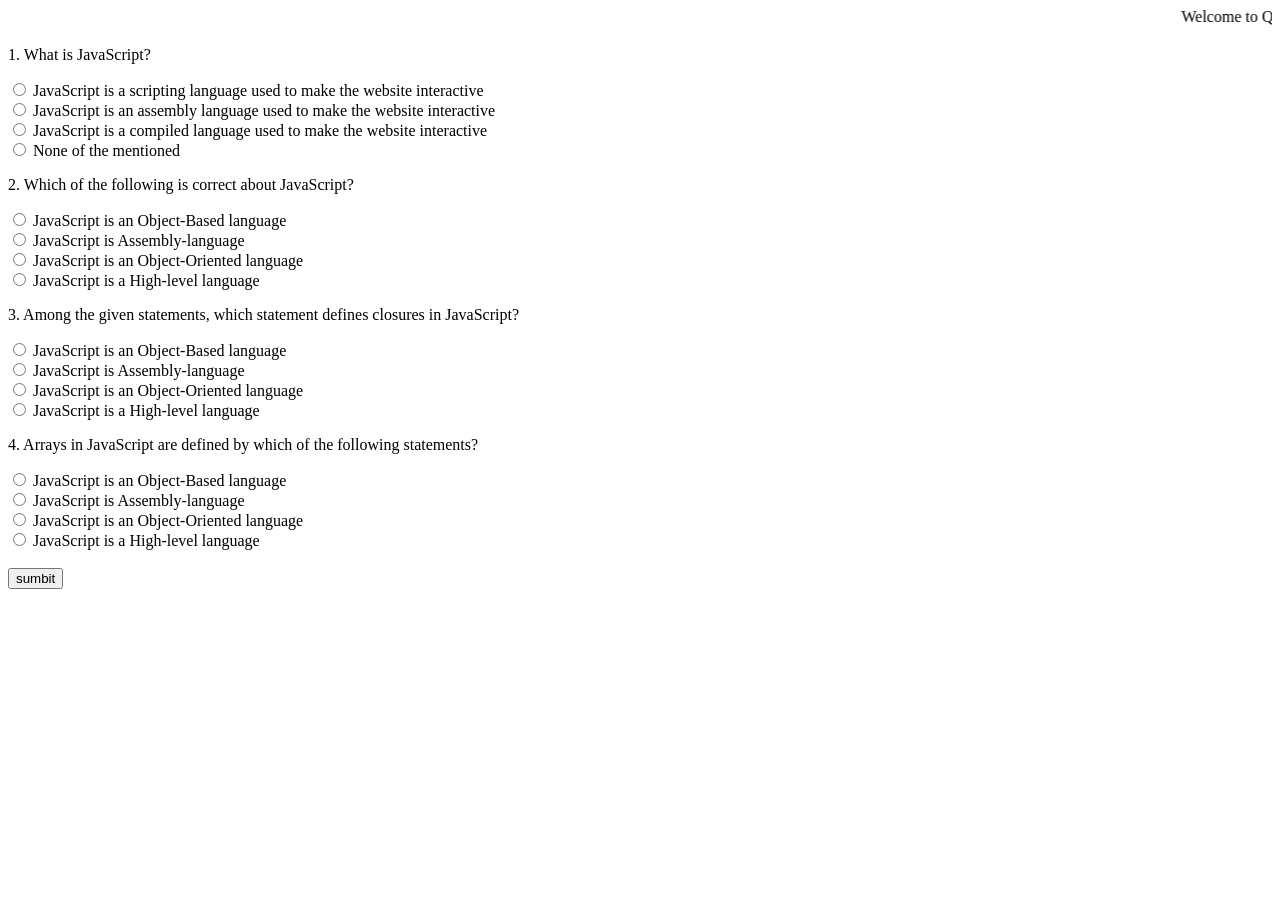
==== index.html @ 853450c2 "started with task" ====
<!DOCTYPE html>
<html lang="en">

<head>
    <meta charset="UTF-8">
    <meta name="viewport" content="width=device-width, initial-scale=1.0">
    <title>Document</title>
</head>

<body>
    <marquee>Welcome to Quiz</marquee>
    <div class="main">
        <form action="" id="form1">
            <div class="que">
                <p>1. What is JavaScript? </p>
                <input type="radio" id="a1" value="a" name="que1" class="ques">
                <label for="a1">JavaScript is a scripting language used to make the website interactive</label> <br>
                <input type="radio" name="que1" value="b" id="b1">
                <label for="b1">JavaScript is an assembly language used to make the website interactive</label> <br>
                <input type="radio" name="que1" value="c" id="c1">
                <label for="c1">JavaScript is a compiled language used to make the website interactive</label> <br>
                <input type="radio" name="que1" value="d" id="d1">
                <label for="d1">None of the mentioned</label>
            </div>

            <div class="que">
                <p>2. Which of the following is correct about JavaScript? </p>
                <input type="radio" id="a2" value="a" name="que2" class="ques">
                <label for="a2">JavaScript is an Object-Based language</label> <br>
                <input type="radio" name="que2" value="b" id="b2">
                <label for="b2">JavaScript is Assembly-language</label> <br>
                <input type="radio" name="que2" value="c" id="c2">
                <label for="c2">JavaScript is an Object-Oriented language</label> <br>
                <input type="radio" name="que2" value="d" id="d2">
                <label for="d2">JavaScript is a High-level language</label>
            </div>

            <div class="que">
                <p>3. Among the given statements, which statement defines closures in JavaScript? </p>
                <input type="radio" id="a3" value="a" name="que3" class="ques">
                <label for="a3">JavaScript is an Object-Based language</label> <br>
                <input type="radio" name="que3" value="b" id="b3">
                <label for="b3">JavaScript is Assembly-language</label> <br>
                <input type="radio" name="que3" value="c" id="c3">
                <label for="c3">JavaScript is an Object-Oriented language</label> <br>
                <input type="radio" name="que3" value="d" id="d3">
                <label for="d3">JavaScript is a High-level language</label>
            </div>

            <div class="que">
                <p>4. Arrays in JavaScript are defined by which of the following statements? </p>
                <input type="radio" id="a4" value="a" name="que4" class="ques">
                <label for="a4">JavaScript is an Object-Based language</label> <br>
                <input type="radio" name="que4" value="b" id="b4">
                <label for="b4">JavaScript is Assembly-language</label> <br>
                <input type="radio" name="que4" value="c" id="c4">
                <label for="c4">JavaScript is an Object-Oriented language</label> <br>
                <input type="radio" name="que4" value="d" id="d4">
                <label for="d4">JavaScript is a High-level language</label>
            </div>

            <br>
            <input type="submit" value="sumbit">
        </form>
    </div>
    <script src="./js/script.js"></script>
</body>

</html>
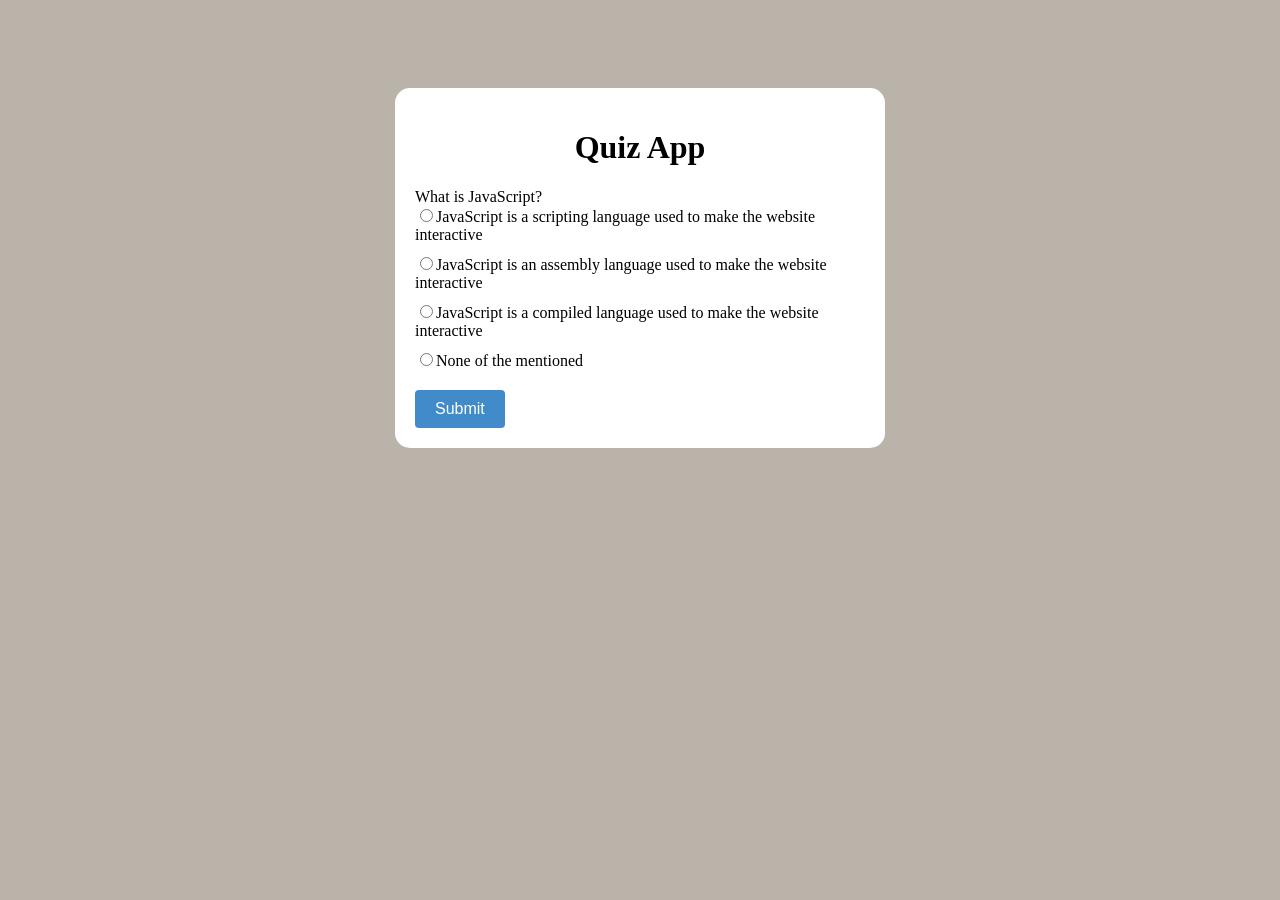
==== commit 12715511: "created quiz app" ====
--- a/index.html
+++ b/index.html
@@ -5,65 +5,20 @@
     <meta charset="UTF-8">
     <meta name="viewport" content="width=device-width, initial-scale=1.0">
     <title>Document</title>
+    <link rel="stylesheet" href="./css/index.css">
 </head>
 
 <body>
-    <marquee>Welcome to Quiz</marquee>
-    <div class="main">
-        <form action="" id="form1">
-            <div class="que">
-                <p>1. What is JavaScript? </p>
-                <input type="radio" id="a1" value="a" name="que1" class="ques">
-                <label for="a1">JavaScript is a scripting language used to make the website interactive</label> <br>
-                <input type="radio" name="que1" value="b" id="b1">
-                <label for="b1">JavaScript is an assembly language used to make the website interactive</label> <br>
-                <input type="radio" name="que1" value="c" id="c1">
-                <label for="c1">JavaScript is a compiled language used to make the website interactive</label> <br>
-                <input type="radio" name="que1" value="d" id="d1">
-                <label for="d1">None of the mentioned</label>
-            </div>
-
-            <div class="que">
-                <p>2. Which of the following is correct about JavaScript? </p>
-                <input type="radio" id="a2" value="a" name="que2" class="ques">
-                <label for="a2">JavaScript is an Object-Based language</label> <br>
-                <input type="radio" name="que2" value="b" id="b2">
-                <label for="b2">JavaScript is Assembly-language</label> <br>
-                <input type="radio" name="que2" value="c" id="c2">
-                <label for="c2">JavaScript is an Object-Oriented language</label> <br>
-                <input type="radio" name="que2" value="d" id="d2">
-                <label for="d2">JavaScript is a High-level language</label>
-            </div>
-
-            <div class="que">
-                <p>3. Among the given statements, which statement defines closures in JavaScript? </p>
-                <input type="radio" id="a3" value="a" name="que3" class="ques">
-                <label for="a3">JavaScript is an Object-Based language</label> <br>
-                <input type="radio" name="que3" value="b" id="b3">
-                <label for="b3">JavaScript is Assembly-language</label> <br>
-                <input type="radio" name="que3" value="c" id="c3">
-                <label for="c3">JavaScript is an Object-Oriented language</label> <br>
-                <input type="radio" name="que3" value="d" id="d3">
-                <label for="d3">JavaScript is a High-level language</label>
-            </div>
-
-            <div class="que">
-                <p>4. Arrays in JavaScript are defined by which of the following statements? </p>
-                <input type="radio" id="a4" value="a" name="que4" class="ques">
-                <label for="a4">JavaScript is an Object-Based language</label> <br>
-                <input type="radio" name="que4" value="b" id="b4">
-                <label for="b4">JavaScript is Assembly-language</label> <br>
-                <input type="radio" name="que4" value="c" id="c4">
-                <label for="c4">JavaScript is an Object-Oriented language</label> <br>
-                <input type="radio" name="que4" value="d" id="d4">
-                <label for="d4">JavaScript is a High-level language</label>
-            </div>
-
-            <br>
-            <input type="submit" value="sumbit">
-        </form>
+    <div class="container">
+        <h1>Quiz App</h1>
+        <div id="quiz"></div>
+        <div id="result" class="result"></div>
+        <button id="submit" class="button">Submit</button>
+        <button id="retry" class="button hide">Retry</button>
+        <button id="showAnswer" class="button hide">Show Answer</button>
     </div>
-    <script src="./js/script.js"></script>
+    <script src="./js/questions.js" type="module"></script>
+    <script src="./js/script.js" type="module"></script>
 </body>
 
 </html>
--- a/css/index.css
+++ b/css/index.css
@@ -0,0 +1,59 @@
+body {
+    font-family: 'sans-serif', 'poppins';
+    background-color: #b9b3a9;
+    display: flex;
+    justify-content: center;
+}
+
+.container {
+    width: 450px;
+    padding: 20px;
+    margin-top: 80px;
+    background-color: white;
+    border-radius: 15px;
+}
+
+h1 {
+    text-align: center;
+}
+
+.questions {
+    font-weight: bold;
+    margin-bottom: 10px;
+}
+
+.options {
+    margin-bottom: 10px;
+}
+
+.option {
+    display: block;
+    margin-bottom: 10px;
+}
+
+.button {
+    display: inline-block;
+    padding: 10px 20px;
+    background-color: #428bca;
+    color: #fff;
+    border: none;
+    cursor: pointer;
+    font-size: 16px;
+    border-radius: 4px;
+    transition: background-color 0.3s;
+    margin-right: 10px;
+}
+
+.button:hover {
+    background-color: #3071a9;
+}
+
+.result {
+    text-align: center;
+    margin-top: 20px;
+    font-weight: bold;
+}
+
+.hide {
+    display: none;
+}
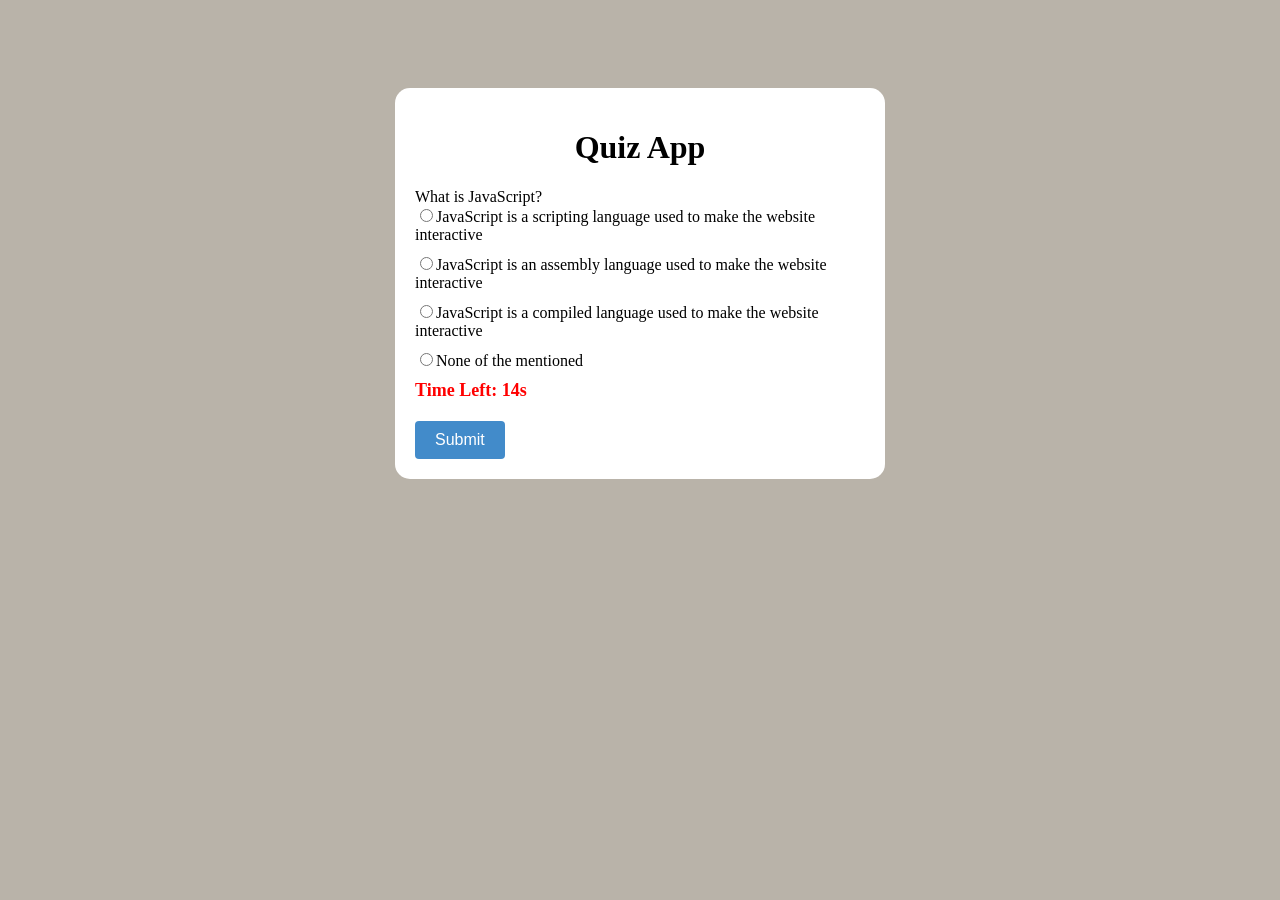
==== commit 17025321: "replaced question.js with json file" ====
--- a/index.html
+++ b/index.html
@@ -17,8 +17,8 @@
         <button id="retry" class="button hide">Retry</button>
         <button id="showAnswer" class="button hide">Show Answer</button>
     </div>
-    <script src="./js/questions.js" type="module"></script>
     <script src="./js/script.js" type="module"></script>
+    <noscript>Your browser doesn't support Javascript...</noscript>
 </body>
 
 </html>
--- a/css/index.css
+++ b/css/index.css
@@ -56,4 +56,11 @@
 
 .hide {
     display: none;
+}
+
+.countdown {
+    font-size: 18px;
+    font-weight: bold;
+    color: red;
+    margin-top: 10px;
 }
